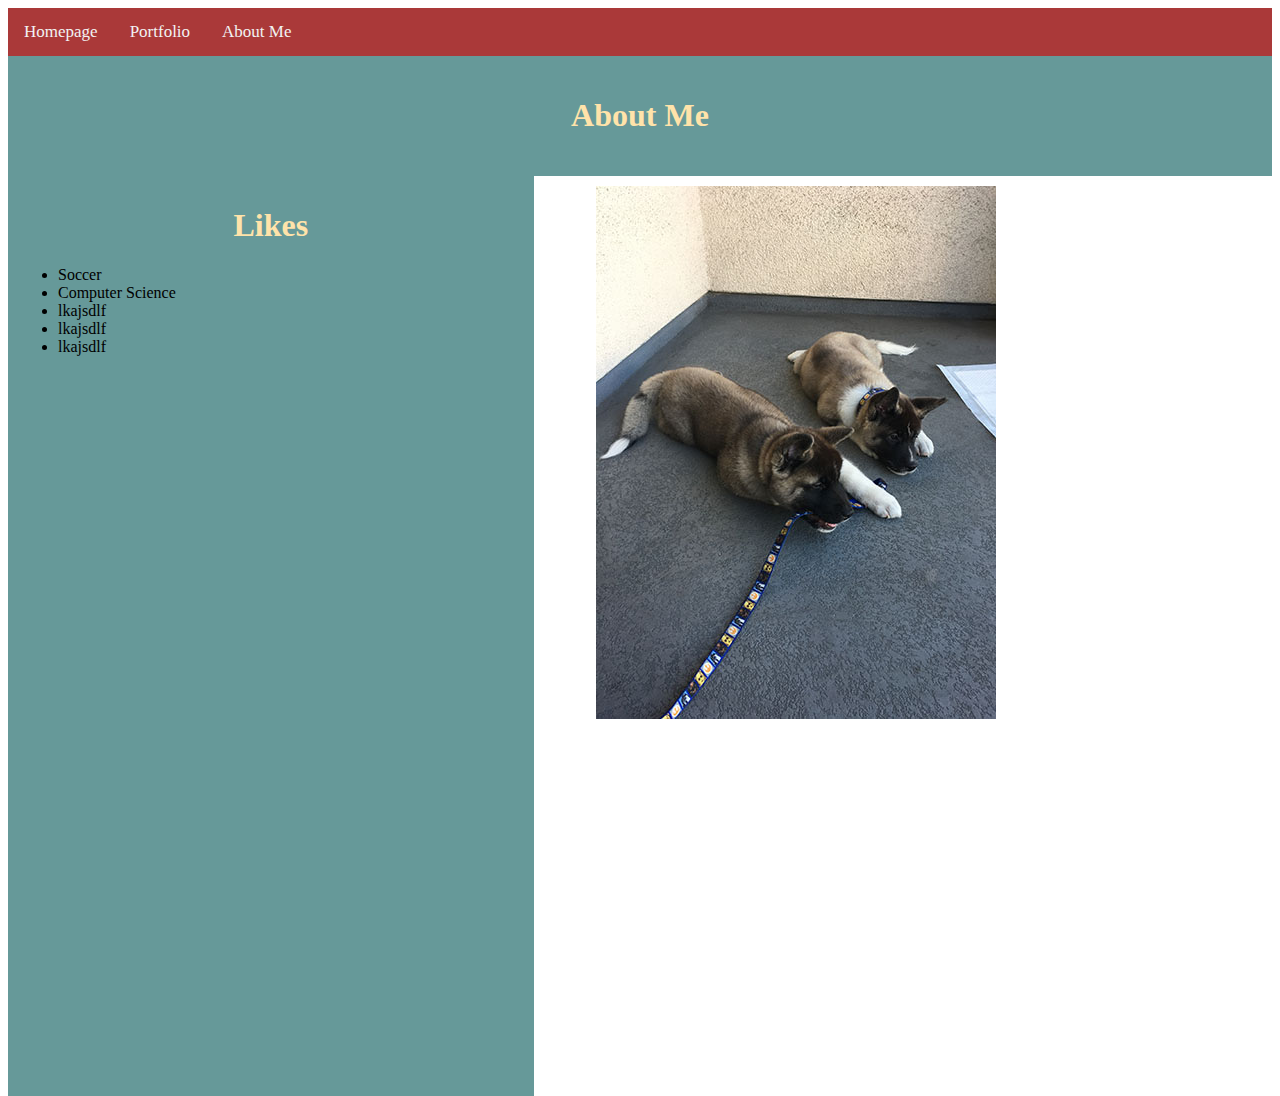
==== About Me.html @ c3f13e67 "Update About Me.html" ====
<html>

<head> 
<link rel="stylesheet" href="stylesheet.css">
<title>My Personal Website</title>
</head>
<body>
	<div class="topnav">
		<a href="index.html">Homepage</a>
		<a href="portfolio.html">Portfolio</a>
		<a href="About Me.html">About Me</a>
	</div>
	
	<div class="header">
		<h1>About Me</h1>
	</div>
	
	<div class="column" style="background-color:#669999;">
	<P>
	<h1>Likes</h1>
	<ul>
	<li>Soccer</li>
	<li>Computer Science</li>
	<li>lkajsdlf</li>
	<li>lkajsdlf</li>
	<li>lkajsdlf</li>
	</ul>
	</P>
	</div>
	
	<div class="column">
	<center><img src="dog.jpg"></center>
	</div>
	
	

</body>
</html>
---- stylesheet.css ----
/* Add a black background color to the top navigation */
.topnav {
  background-color: #AA3939;
  overflow: hidden;
}

/* Style the links inside the navigation bar */
.topnav a {
  float: left;
  display: block;
  color: #f2f2f2;
  text-align: center;
  padding: 14px 16px;
  text-decoration: none;
  font-size: 17px;
}

.header {
  background-color: #669999;
  text-align: center;
  padding: 20px;
}

h1,
h3 {
  text-align: center;
  color: #FFE3AA;
}

.column {
  float: left;
  width: 40%;
  padding: 10px;
  height: 900px;
}
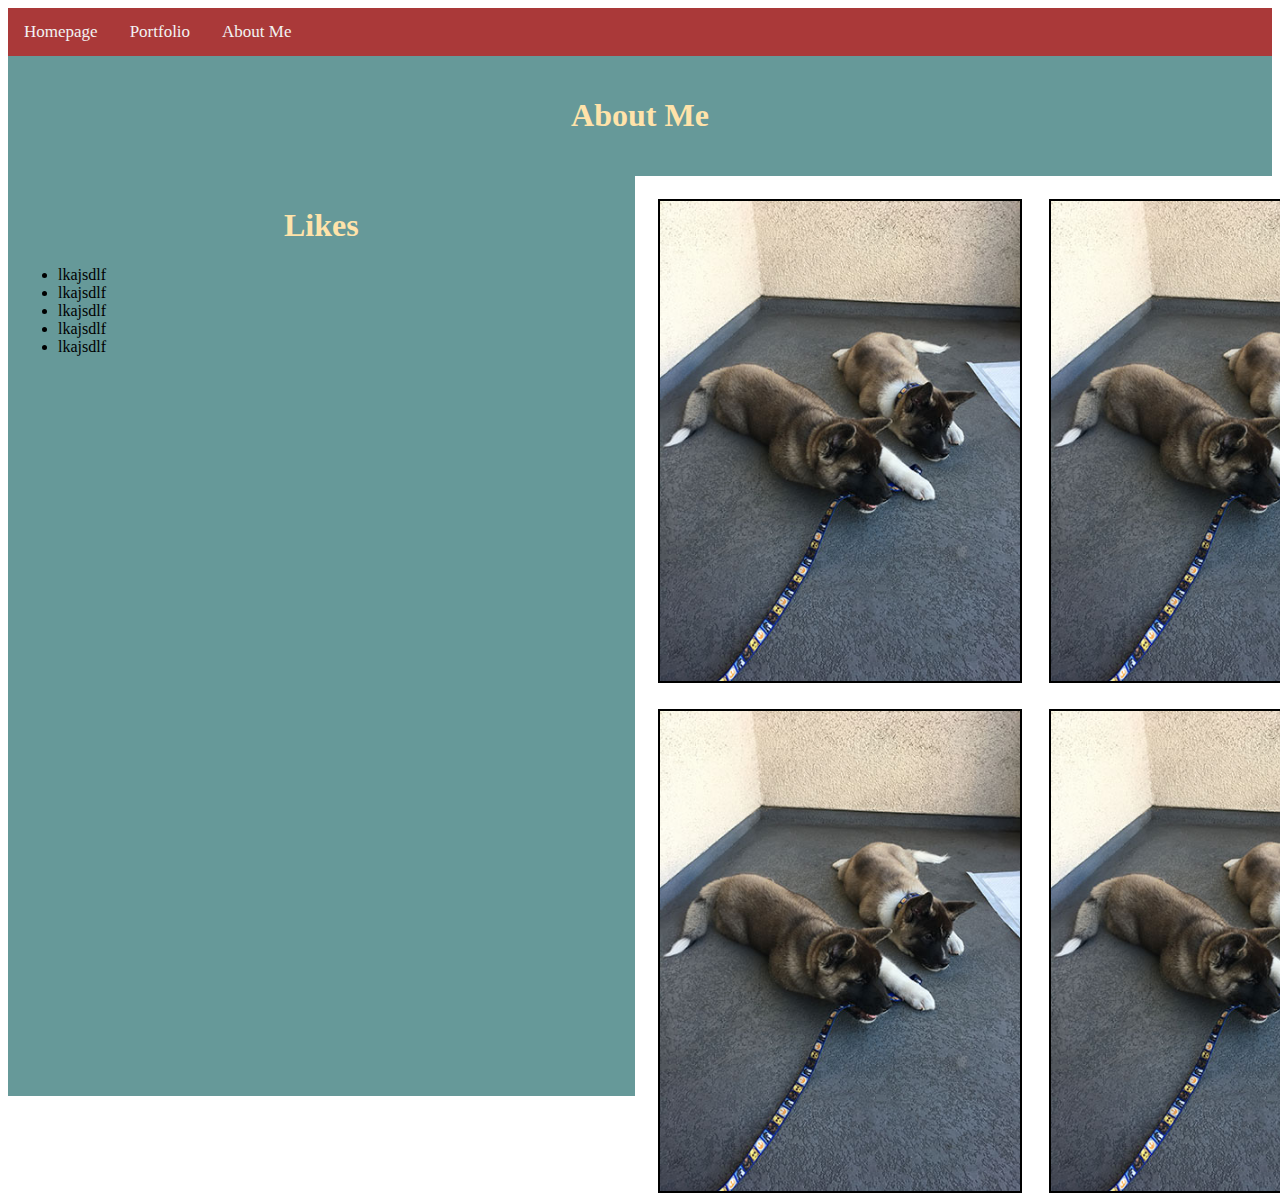
==== commit cb5c7e2b: "Update About Me.html" ====
--- a/About Me.html
+++ b/About Me.html
@@ -16,20 +16,26 @@
 	</div>
 	
 	<div class="column" style="background-color:#669999;">
-	<P>
-	<h1>Likes</h1>
-	<ul>
-	<li>Soccer</li>
-	<li>Computer Science</li>
-	<li>lkajsdlf</li>
-	<li>lkajsdlf</li>
-	<li>lkajsdlf</li>
-	</ul>
-	</P>
+		<P>
+		<h1>Likes</h1>
+			<ul>
+			<li>lkajsdlf</li>
+			<li>lkajsdlf</li>
+			<li>lkajsdlf</li>
+			<li>lkajsdlf</li>
+			<li>lkajsdlf</li>
+			</ul>
+		</P>
 	</div>
 	
 	<div class="column">
-	<center><img src="dog.jpg"></center>
+		<div id="cover">
+		  <img src="dog.jpg">
+		  <img src="dog.jpg">
+		  <img src="dog.jpg">
+		  <img src="dog.jpg">
+		</div>
+		<!-- <center><img src="dog.jpg"></center> !-->
 	</div>
 	
 	
--- a/stylesheet.css
+++ b/stylesheet.css
@@ -29,8 +29,20 @@
 
 .column {
   float: left;
-  width: 40%;
+  width: 48%;
   padding: 10px;
   height: 900px;
 }
-	
+
+#cover {
+  width: 800px;
+  height: 800px;
+  margin: 0 auto;
+}
+
+#cover > img {
+  float: left;
+  border: 2px solid black;
+  width: 45%;
+  margin: 1.66%;
+}
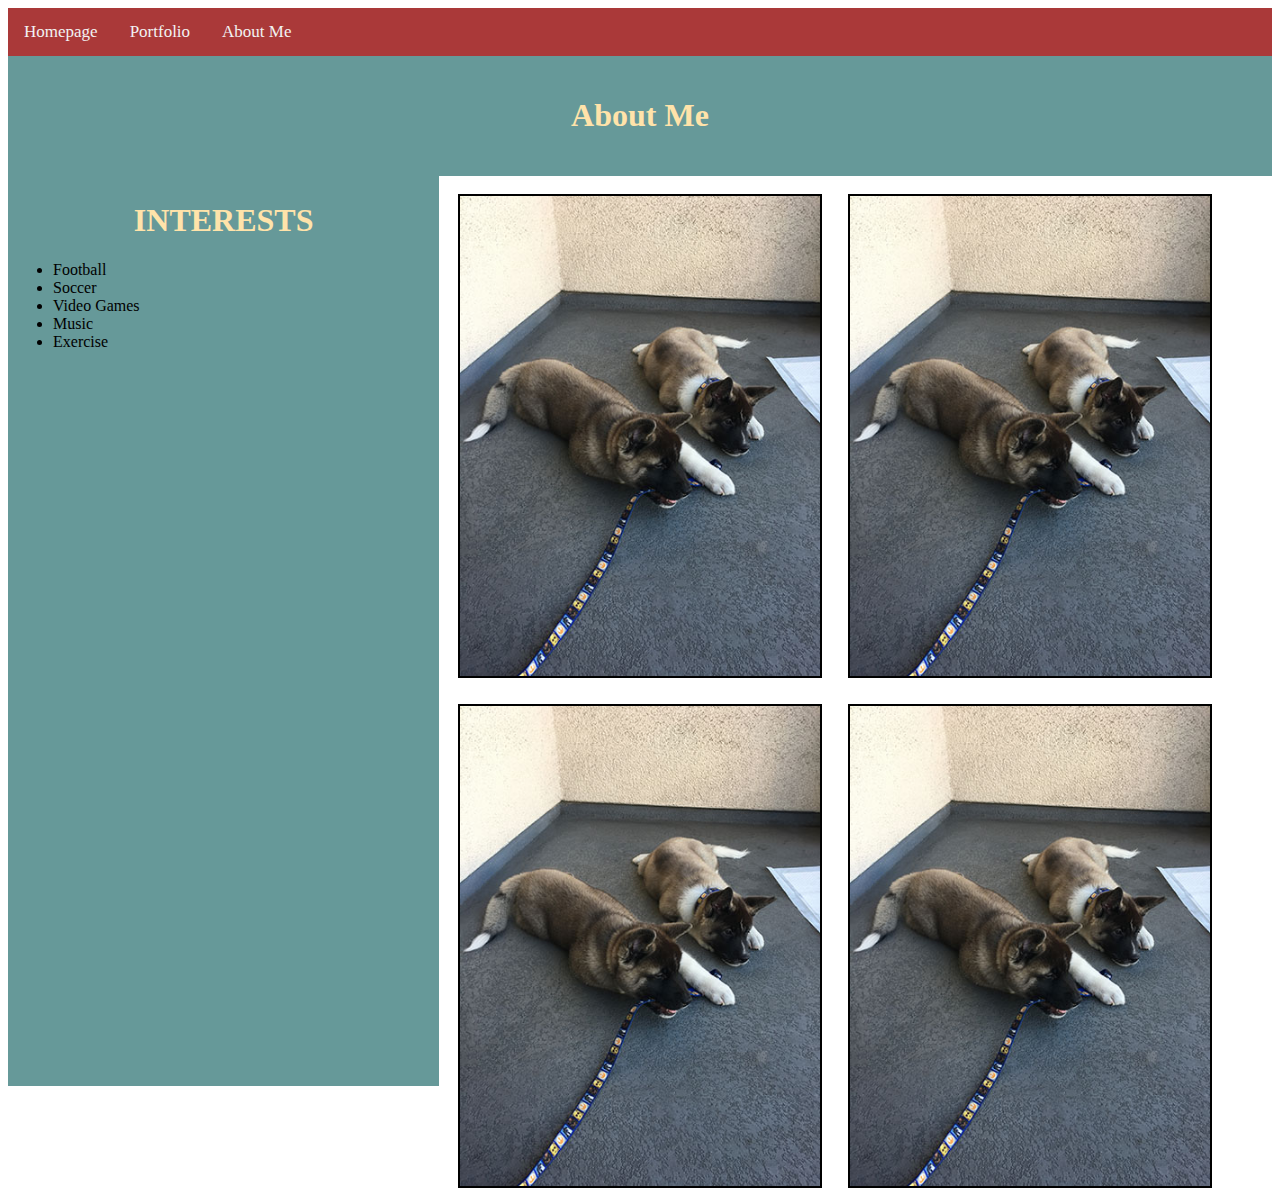
==== commit 858cc285: "Update About Me.html" ====
--- a/About Me.html
+++ b/About Me.html
@@ -17,13 +17,13 @@
 	
 	<div class="column" style="background-color:#669999;">
 		<P>
-		<h1>Likes</h1>
+		<h1>INTERESTS</h1>
 			<ul>
-			<li>lkajsdlf</li>
-			<li>lkajsdlf</li>
-			<li>lkajsdlf</li>
-			<li>lkajsdlf</li>
-			<li>lkajsdlf</li>
+			<li>Football</li>
+			<li>Soccer</li>
+			<li>Video Games</li>
+			<li>Music</li>
+			<li>Exercise</li>
 			</ul>
 		</P>
 	</div>
--- a/stylesheet.css
+++ b/stylesheet.css
@@ -46,3 +46,17 @@
   width: 45%;
   margin: 1.66%;
 }
+/* Three image containers (use 25% for four, and 50% for two, etc) */
+.column {
+  float: left;
+  width: 33.33%;
+  padding: 5px;
+}
+
+/* Clear floats after image containers */
+.row::after {
+  content: "";
+  clear: both;
+  display: table;
+} 
+</style>
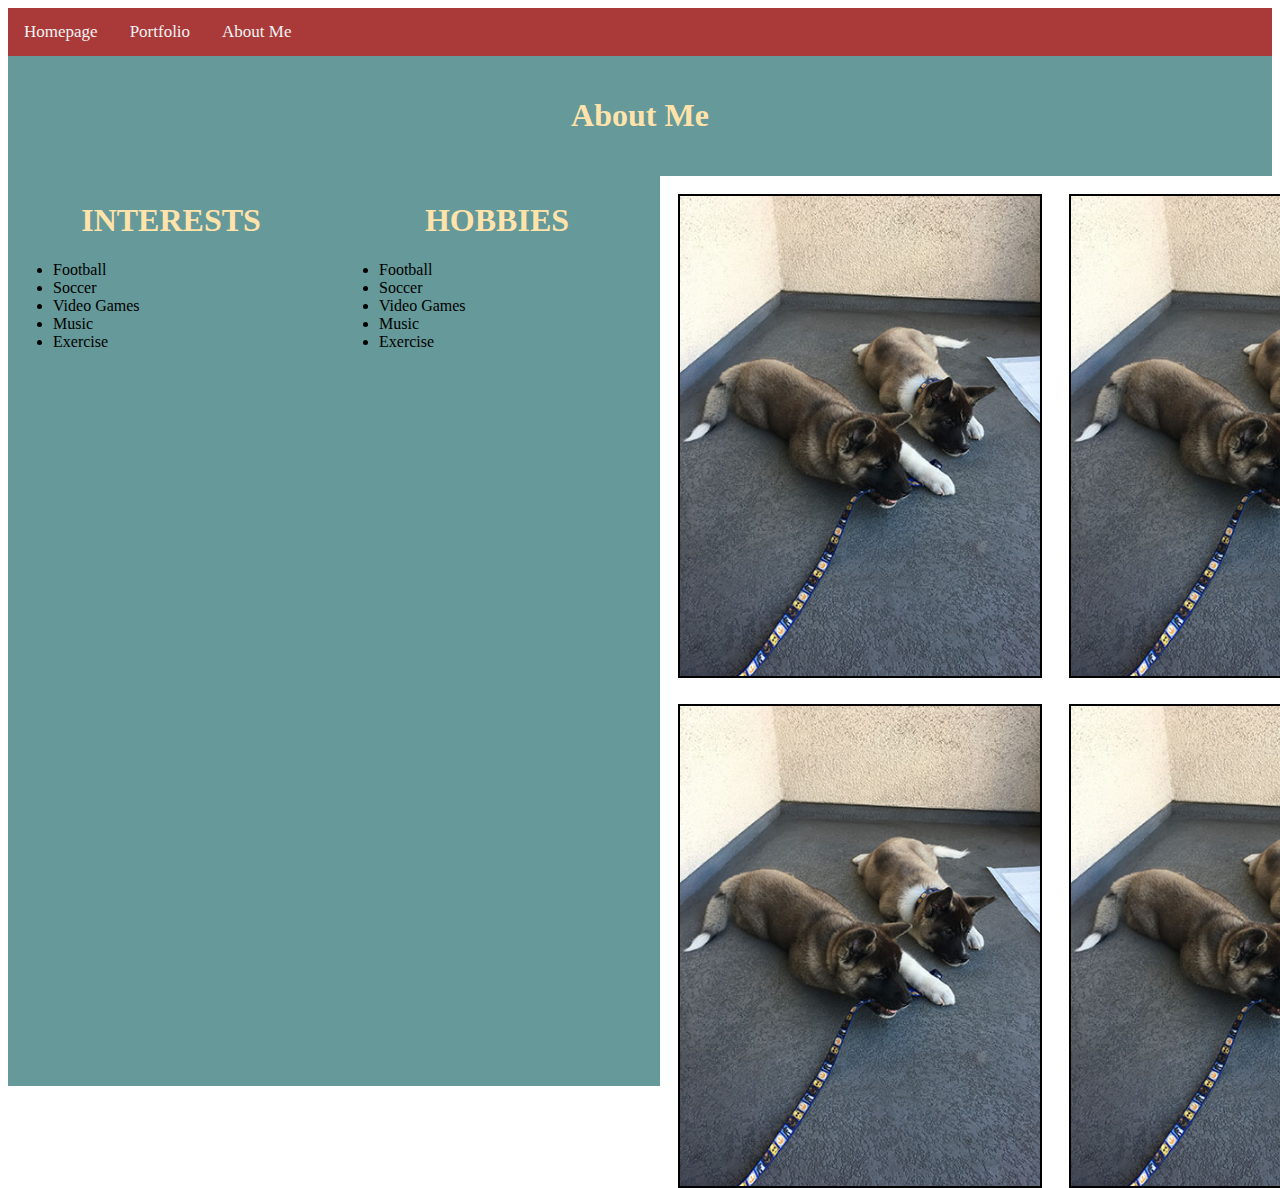
==== commit 0437a465: "Update About Me.html" ====
--- a/About Me.html
+++ b/About Me.html
@@ -27,8 +27,18 @@
 			</ul>
 		</P>
 	</div>
-	
-	<div class="column">
+	<div class="column" style="background-color:#669999;">
+		<P>
+		<h1>HOBBIES</h1>
+			<ul>
+			<li>Football</li>
+			<li>Soccer</li>
+			<li>Video Games</li>
+			<li>Music</li>
+			<li>Exercise</li>
+			</ul>
+		</P>
+	</div>	<div class="column">
 		<div id="cover">
 		  <img src="dog.jpg">
 		  <img src="dog.jpg">
--- a/stylesheet.css
+++ b/stylesheet.css
@@ -49,7 +49,7 @@
 /* Three image containers (use 25% for four, and 50% for two, etc) */
 .column {
   float: left;
-  width: 33.33%;
+  width: 25%;
   padding: 5px;
 }
 
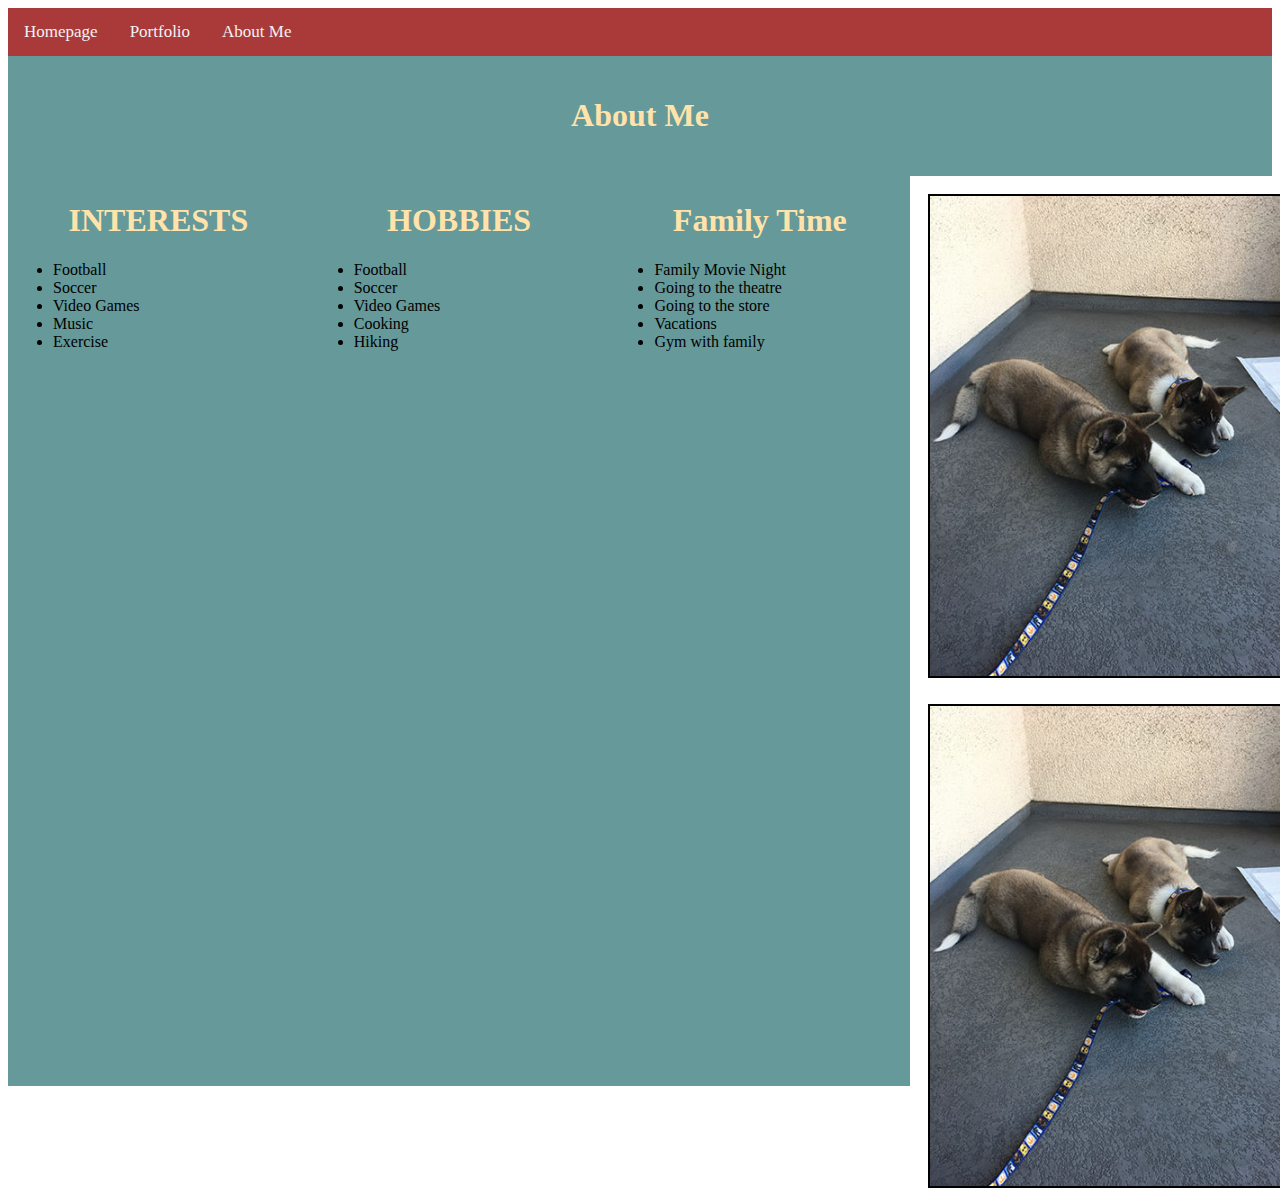
==== commit 1f0a9e6f: "Update About Me.html" ====
--- a/About Me.html
+++ b/About Me.html
@@ -34,11 +34,24 @@
 			<li>Football</li>
 			<li>Soccer</li>
 			<li>Video Games</li>
-			<li>Music</li>
-			<li>Exercise</li>
+			<li>Cooking</li>
+			<li>Hiking</li>
 			</ul>
 		</P>
-	</div>	<div class="column">
+	</div>
+	<div class="column" style="background-color:#669999;">
+		<P>
+		<h1>Family Time</h1>
+			<ul>
+			<li>Family Movie Night</li>
+			<li>Going to the theatre</li>
+			<li>Going to the store</li>
+			<li>Vacations</li>
+			<li>Gym with family</li>
+			</ul>
+		</P>
+	</div>	
+	<div class="column">
 		<div id="cover">
 		  <img src="dog.jpg">
 		  <img src="dog.jpg">
--- a/stylesheet.css
+++ b/stylesheet.css
@@ -47,6 +47,7 @@
   margin: 1.66%;
 }
 /* Three image containers (use 25% for four, and 50% for two, etc) */
+
 .column {
   float: left;
   width: 25%;
@@ -59,4 +60,17 @@
   clear: both;
   display: table;
 } 
-</style>
+
+/* Three image containers (use 25% for four, and 50% for two, etc) */
+.column {
+  float: left;
+  width: 23%;
+  padding: 5px;
+}
+
+/* Clear floats after image containers */
+.row::after {
+  content: "";
+  clear: both;
+  display: table;
+}
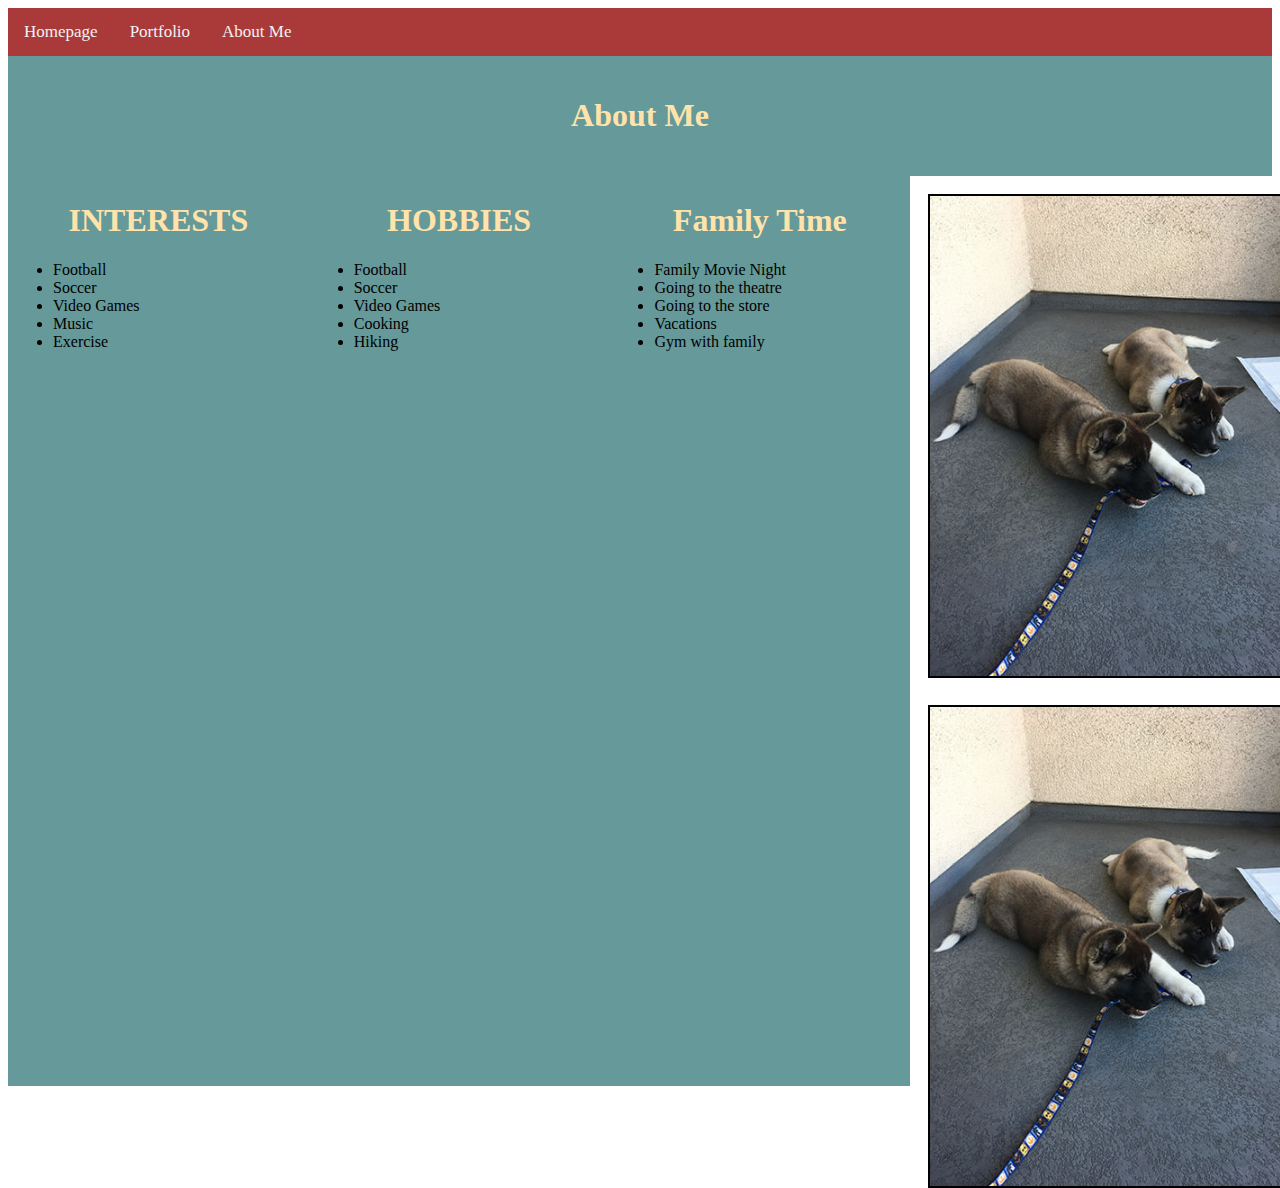
==== commit 0b51e279: "Update About Me.html" ====
--- a/About Me.html
+++ b/About Me.html
@@ -54,7 +54,7 @@
 	<div class="column">
 		<div id="cover">
 		  <img src="dog.jpg">
-		  <img src="dog.jpg">
+		  <img src="IMG_0295.JPG">
 		  <img src="dog.jpg">
 		  <img src="dog.jpg">
 		</div>
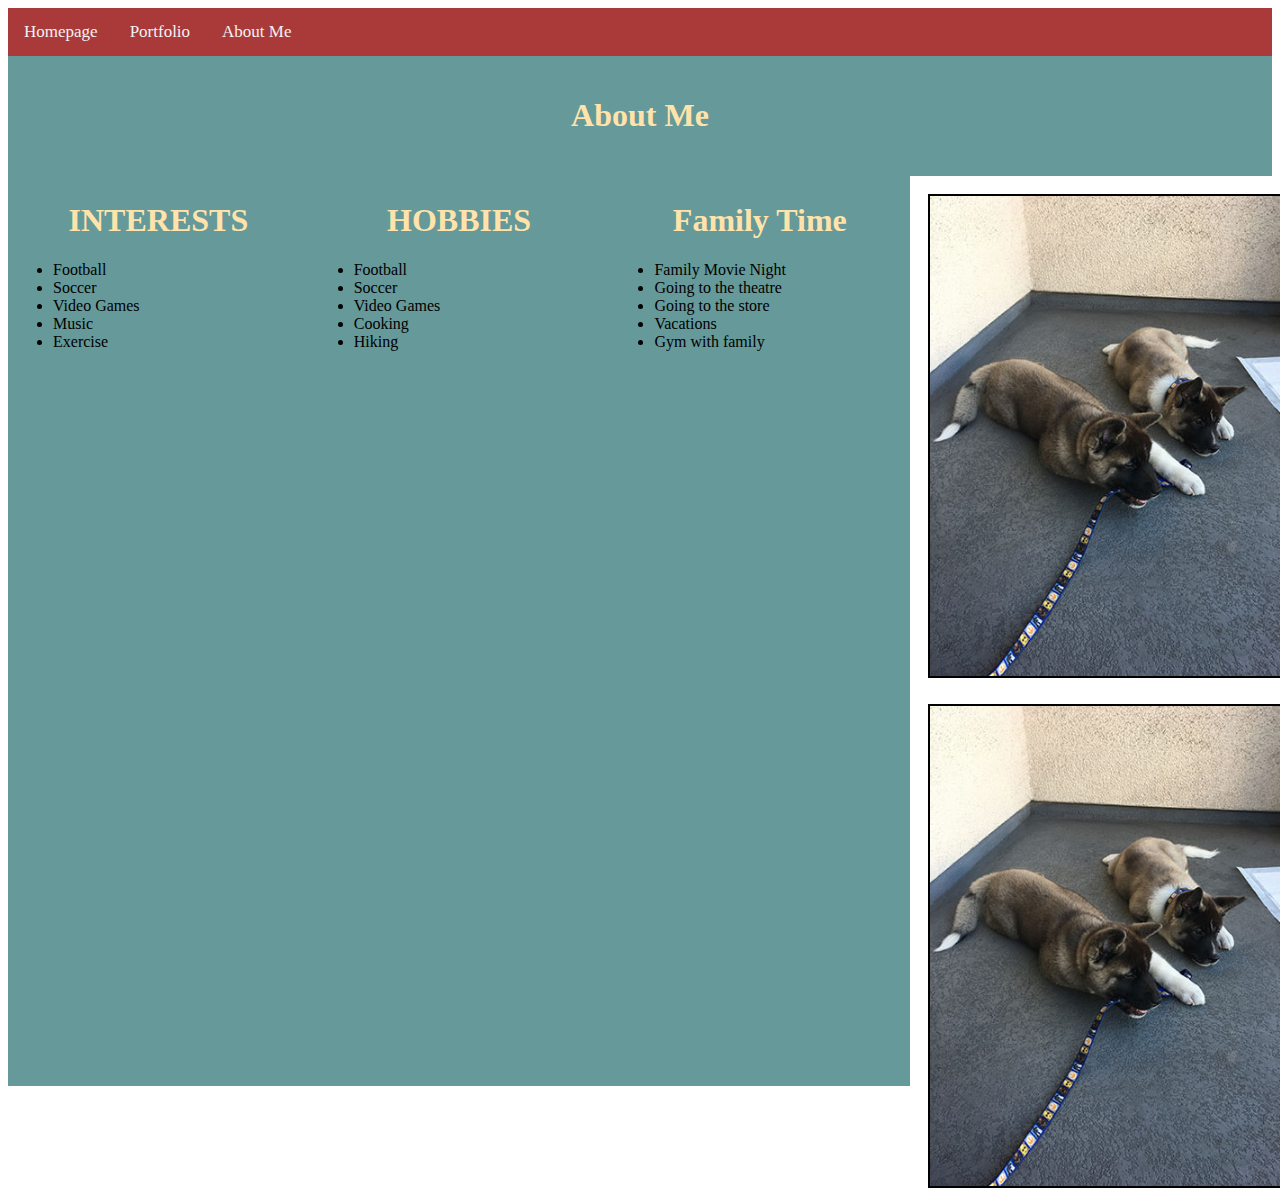
==== commit 0892cbe8: "Update About Me.html" ====
--- a/About Me.html
+++ b/About Me.html
@@ -54,7 +54,7 @@
 	<div class="column">
 		<div id="cover">
 		  <img src="dog.jpg">
-		  <img src="IMG_0295.JPG">
+		  <img src="dog.jpg">
 		  <img src="dog.jpg">
 		  <img src="dog.jpg">
 		</div>
